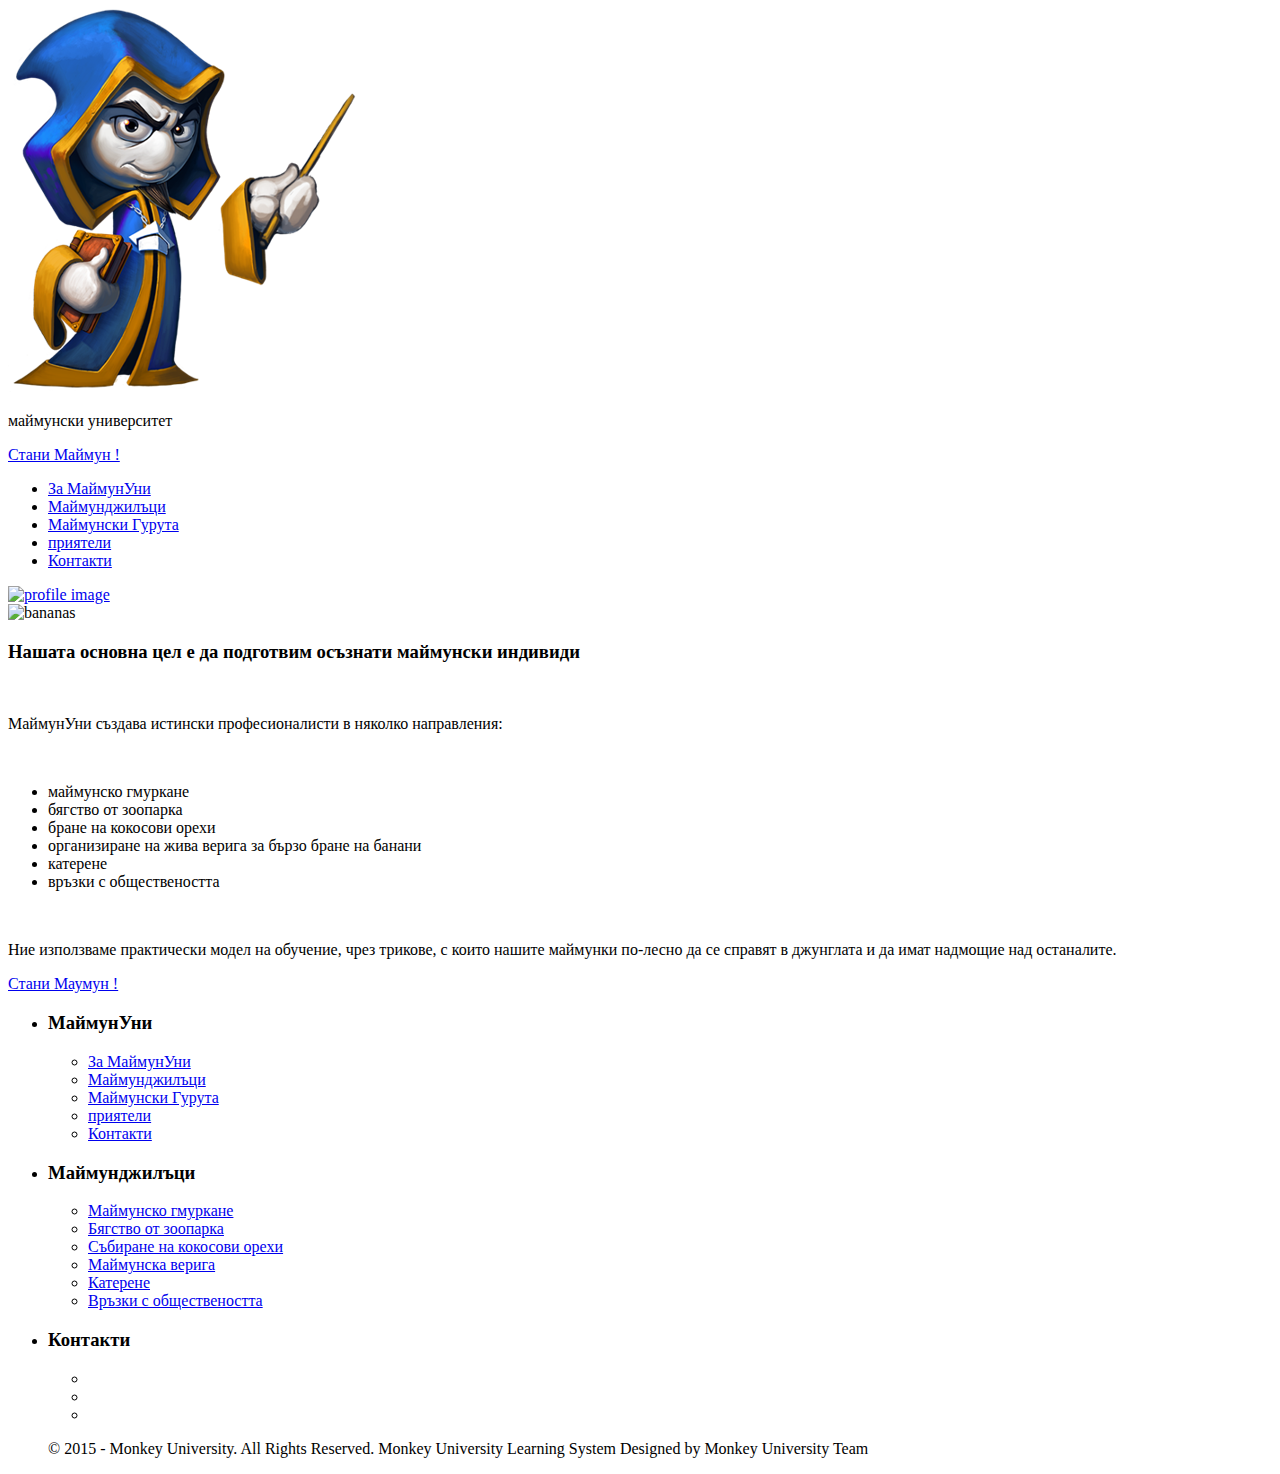
==== PichUni/Solution/about.html @ e422b1ef "PichUni version" ====
<!DOCTYPE html>
<html lang="en">
<head>
    <meta charset="UTF-8">
    <title>About</title>
</head>
<body>
<div id="wrapper">
    <header>
        <div id="logo">
            <a href="index.html"><img src="style/images/logo.png" alt="МаймунУни лого"/></a>
            <div class="name">
                <p>маймунски университет</p>
                <a href="Apply.html" target="_blank">Стани Маймун !</a>
            </div>
        </div>
        <nav>
            <ul>
                <li><a href="About.html">За МаймунУни</a></li>
                <li><a href="Courses.html">Маймунджилъци</a></li>
                <!--Drop-down menu with courses-->
                <li><a href="Trainers.html">Маймунски Гурута</a></li>
                <li><a href="Partners.html"><span>п</span>риятели</a></li>
                <li><a href="Contacts.html">Контакти</a></li>
            </ul>
            <a href="index.html"><img src="style/images/profile-image.png" alt="profile image"/></a>
        </nav>

    </header>
    <main>
        <div class="main">
            <img class="snowflake" src="style/images/bananas.png" alt="bananas">
            <div id="about">
                <h3>Нашата основна цел е да подготвим осъзнати маймунски индивиди</h3><br/>
                <p>МаймунУни създава истински професионалисти в няколко направления:</p><br/>
                <ul>
                    <li>маймунско гмуркане</li>
                    <li>бягство от зоопарка</li>
                    <li>бране на кокосови орехи</li>
                    <li>организиране на жива верига за бързо бране на банани</li>
                    <li>катерене</li>
                    <li>връзки с обществеността</li>
                </ul><br/>
                <p>Ние използваме практически модел на обучение, чрез трикове, с които нашите маймунки по-лесно да се справят в джунглата и да имат надмощие над останалите.</p>
                <div id="apply">
                    <a href="Apply.html" target="_blank">Стани Маумун !</a>
                </div>
            </div>
        </div>
    </main>
    <footer>
        <ul>
            <li>
                <h3>МаймунУни</h3>
                <ul class="footer-list">
                    <li><a href="About.html">За МаймунУни</a></li>
                    <li><a href="Courses.html">Маймунджилъци</a></li>
                    <li><a href="Trainers.html">Маймунски Гурута</a></li>
                    <li><a href="Partners.html">приятели</a></li>
                    <li><a href="Contacts.html">Контакти</a></li>
                </ul>
            </li>
        </ul>
        <ul>
            <li>
                <h3>Маймунджилъци</h3>
                <ul class="footer-list">
                    <li><a href="#">Маймунско гмуркане</a></li>
                    <li><a href="#">Бягство от зоопарка</a></li>
                    <li><a href="#">Събиране на кокосови орехи</a></li>
                    <li><a href="#">Маймунска верига</a></li>
                    <li><a href="#">Катерене</a></li>
                    <li><a href="#">Връзки с обществеността</a></li>
                </ul>
            </li>
        </ul>
        <ul>
            <li>
                <h3>Контакти</h3>
                <ul class="social">
                    <li id="facebook"><a href="#"></a></li>
                    <li id="google"><a href="#"></a></li>
                    <li id="twitter"><a href="#"></a></li>
                </ul>
                <div class="all-rights-reserved">
                    <p>&#169; 2015 - Monkey University. All Rights Reserved.
                        Monkey University Learning System
                        Designed by Monkey University Team</p>
                </div>
            </li>
        </ul>
    </footer>
</div>
<script src="js/fallingsnow_v6.js"></script>
</body>
</html>
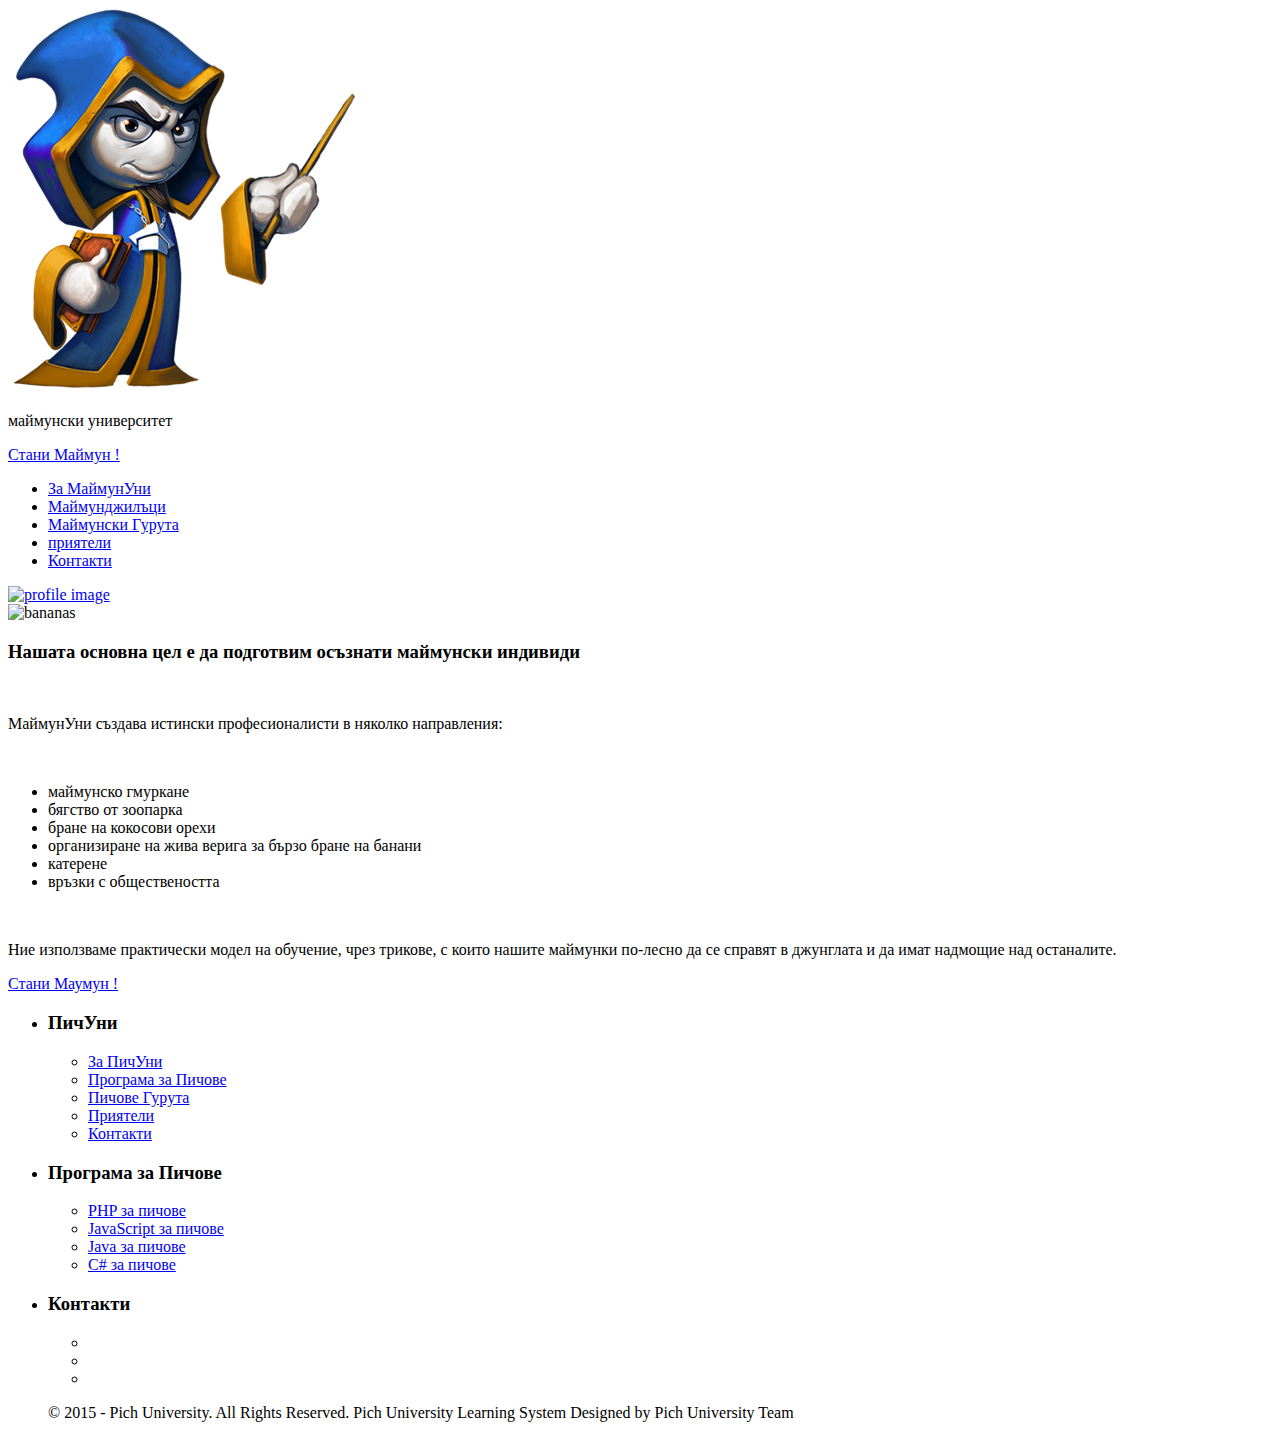
==== commit e4d90609: "updated favicons, header and footer" ====
--- a/PichUni/Solution/about.html
+++ b/PichUni/Solution/about.html
@@ -51,26 +51,24 @@
     <footer>
         <ul>
             <li>
-                <h3>МаймунУни</h3>
+                <h3>ПичУни</h3>
                 <ul class="footer-list">
-                    <li><a href="About.html">За МаймунУни</a></li>
-                    <li><a href="Courses.html">Маймунджилъци</a></li>
-                    <li><a href="Trainers.html">Маймунски Гурута</a></li>
-                    <li><a href="Partners.html">приятели</a></li>
-                    <li><a href="Contacts.html">Контакти</a></li>
+                    <li><a href="course-information.html" target="_blank">За ПичУни</a></li>
+                    <li><a href="courses.html" target="_blank">Програма за Пичове</a></li>
+                    <li><a href="trainers.html" target="_blank">Пичове Гурута</a></li>
+                    <li><a href="partners.html" target="_blank">Приятели</a></li>
+                    <li><a href="contacts.html" target="_blank">Контакти</a></li>
                 </ul>
             </li>
         </ul>
         <ul>
             <li>
-                <h3>Маймунджилъци</h3>
+                <h3>Програма за Пичове</h3>
                 <ul class="footer-list">
-                    <li><a href="#">Маймунско гмуркане</a></li>
-                    <li><a href="#">Бягство от зоопарка</a></li>
-                    <li><a href="#">Събиране на кокосови орехи</a></li>
-                    <li><a href="#">Маймунска верига</a></li>
-                    <li><a href="#">Катерене</a></li>
-                    <li><a href="#">Връзки с обществеността</a></li>
+                    <li><a href="courses.html" target="_blank">PHP за пичове</a></li>
+                    <li><a href="courses.html" target="_blank">JavaScript за пичове</a></li>
+                    <li><a href="courses.html" target="_blank">Java за пичове</a></li>
+                    <li><a href="courses.html" target="_blank">C# за пичове</a></li>
                 </ul>
             </li>
         </ul>
@@ -78,19 +76,18 @@
             <li>
                 <h3>Контакти</h3>
                 <ul class="social">
-                    <li id="facebook"><a href="#"></a></li>
-                    <li id="google"><a href="#"></a></li>
-                    <li id="twitter"><a href="#"></a></li>
+                    <li id="facebook"><a href="https://www.facebook.com/groups/softuni.web.basics.jan.2017/"></a></li>
+                    <li id="google" ><a href="https://softuni.bg/"></a></li>
+                    <li id="twitter"><a href="https://twitter.com/softunibg"></a></li>
                 </ul>
                 <div class="all-rights-reserved">
-                    <p>&#169; 2015 - Monkey University. All Rights Reserved.
-                        Monkey University Learning System
-                        Designed by Monkey University Team</p>
+                    <p>&#169; 2015 - Pich University. All Rights Reserved.
+                        Pich University Learning System
+                        Designed by Pich University Team</p>
                 </div>
             </li>
         </ul>
     </footer>
 </div>
-<script src="js/fallingsnow_v6.js"></script>
 </body>
 </html>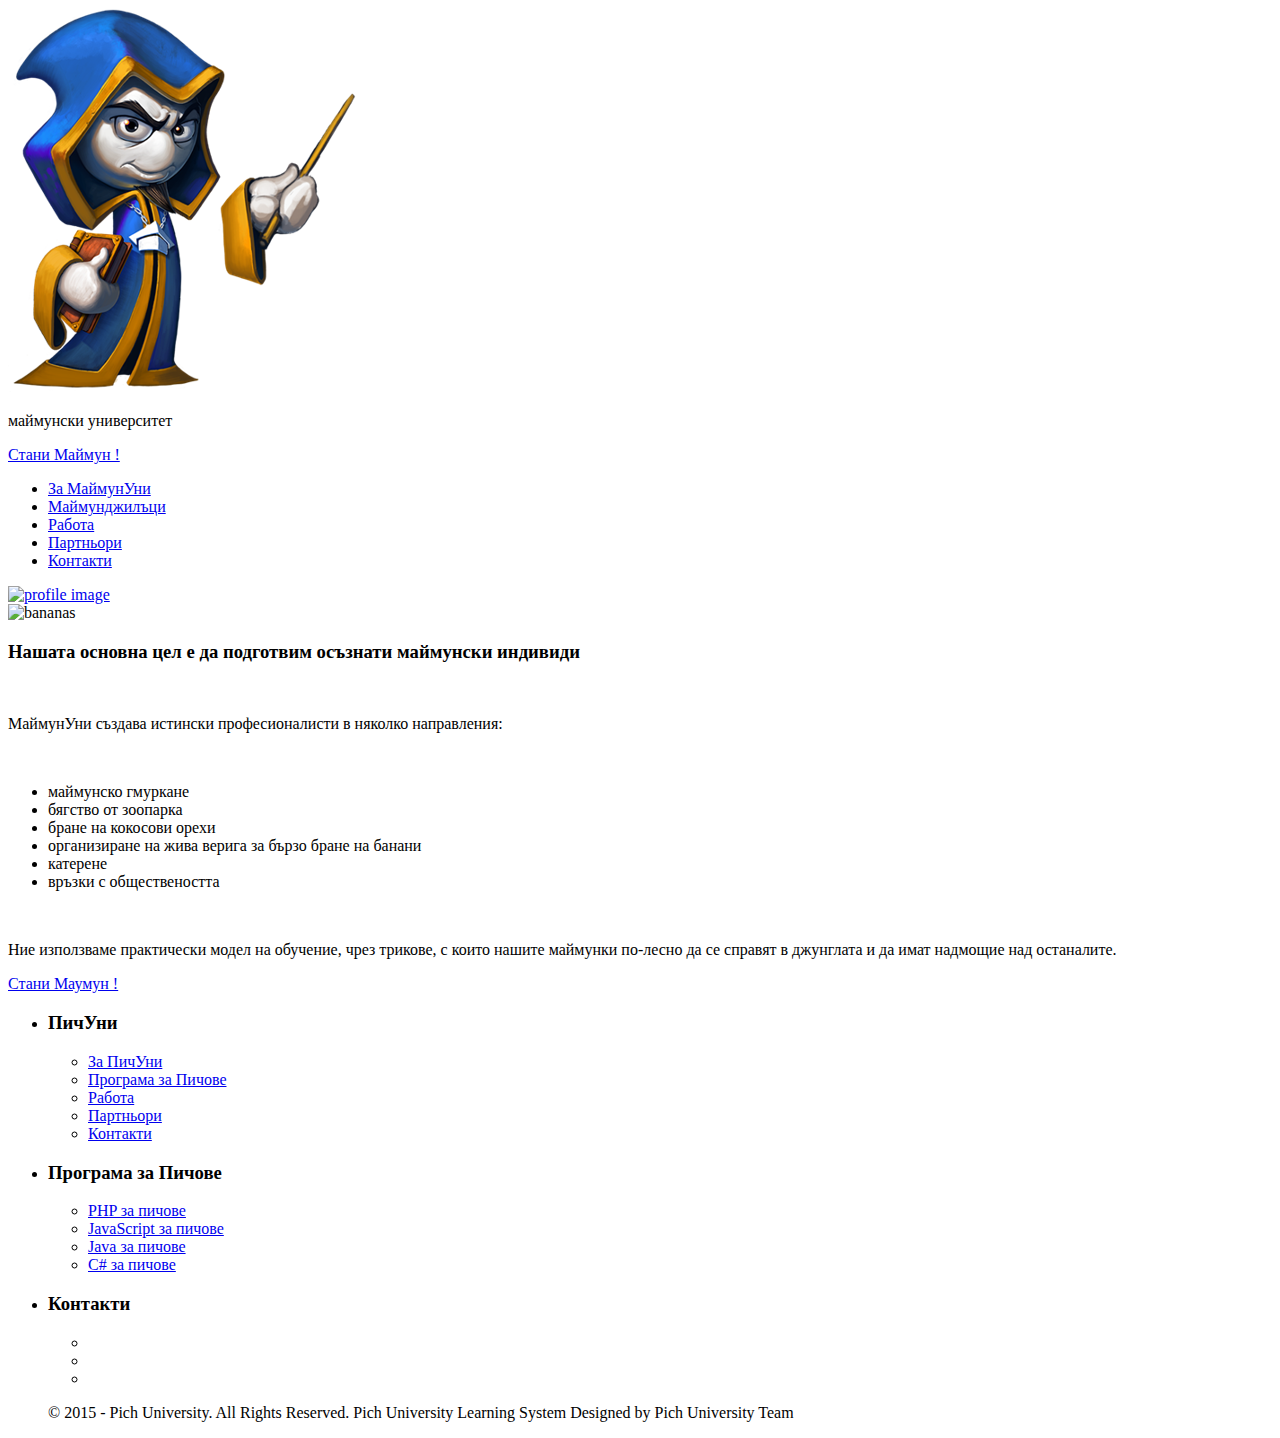
==== commit 679bef02: "updated header and footer" ====
--- a/PichUni/Solution/about.html
+++ b/PichUni/Solution/about.html
@@ -16,12 +16,12 @@
         </div>
         <nav>
             <ul>
-                <li><a href="About.html">За МаймунУни</a></li>
-                <li><a href="Courses.html">Маймунджилъци</a></li>
+                <li><a href="about.html">За МаймунУни</a></li>
+                <li><a href="courses.html">Маймунджилъци</a></li>
                 <!--Drop-down menu with courses-->
-                <li><a href="Trainers.html">Маймунски Гурута</a></li>
-                <li><a href="Partners.html"><span>п</span>риятели</a></li>
-                <li><a href="Contacts.html">Контакти</a></li>
+                <li><a href="work.html" target="_blank">Работа</a></li>
+                <li><a href="partners.html" target="_blank">Партньори</a></li>
+                <li><a href="contacts.html">Контакти</a></li>
             </ul>
             <a href="index.html"><img src="style/images/profile-image.png" alt="profile image"/></a>
         </nav>
@@ -43,7 +43,7 @@
                 </ul><br/>
                 <p>Ние използваме практически модел на обучение, чрез трикове, с които нашите маймунки по-лесно да се справят в джунглата и да имат надмощие над останалите.</p>
                 <div id="apply">
-                    <a href="Apply.html" target="_blank">Стани Маумун !</a>
+                    <a href="apply.html" target="_blank">Стани Маумун !</a>
                 </div>
             </div>
         </div>
@@ -55,8 +55,8 @@
                 <ul class="footer-list">
                     <li><a href="course-information.html" target="_blank">За ПичУни</a></li>
                     <li><a href="courses.html" target="_blank">Програма за Пичове</a></li>
-                    <li><a href="trainers.html" target="_blank">Пичове Гурута</a></li>
-                    <li><a href="partners.html" target="_blank">Приятели</a></li>
+                    <li><a href="work.html" target="_blank">Работа</a></li>
+                    <li><a href="partners.html" target="_blank">Партньори</a></li>
                     <li><a href="contacts.html" target="_blank">Контакти</a></li>
                 </ul>
             </li>
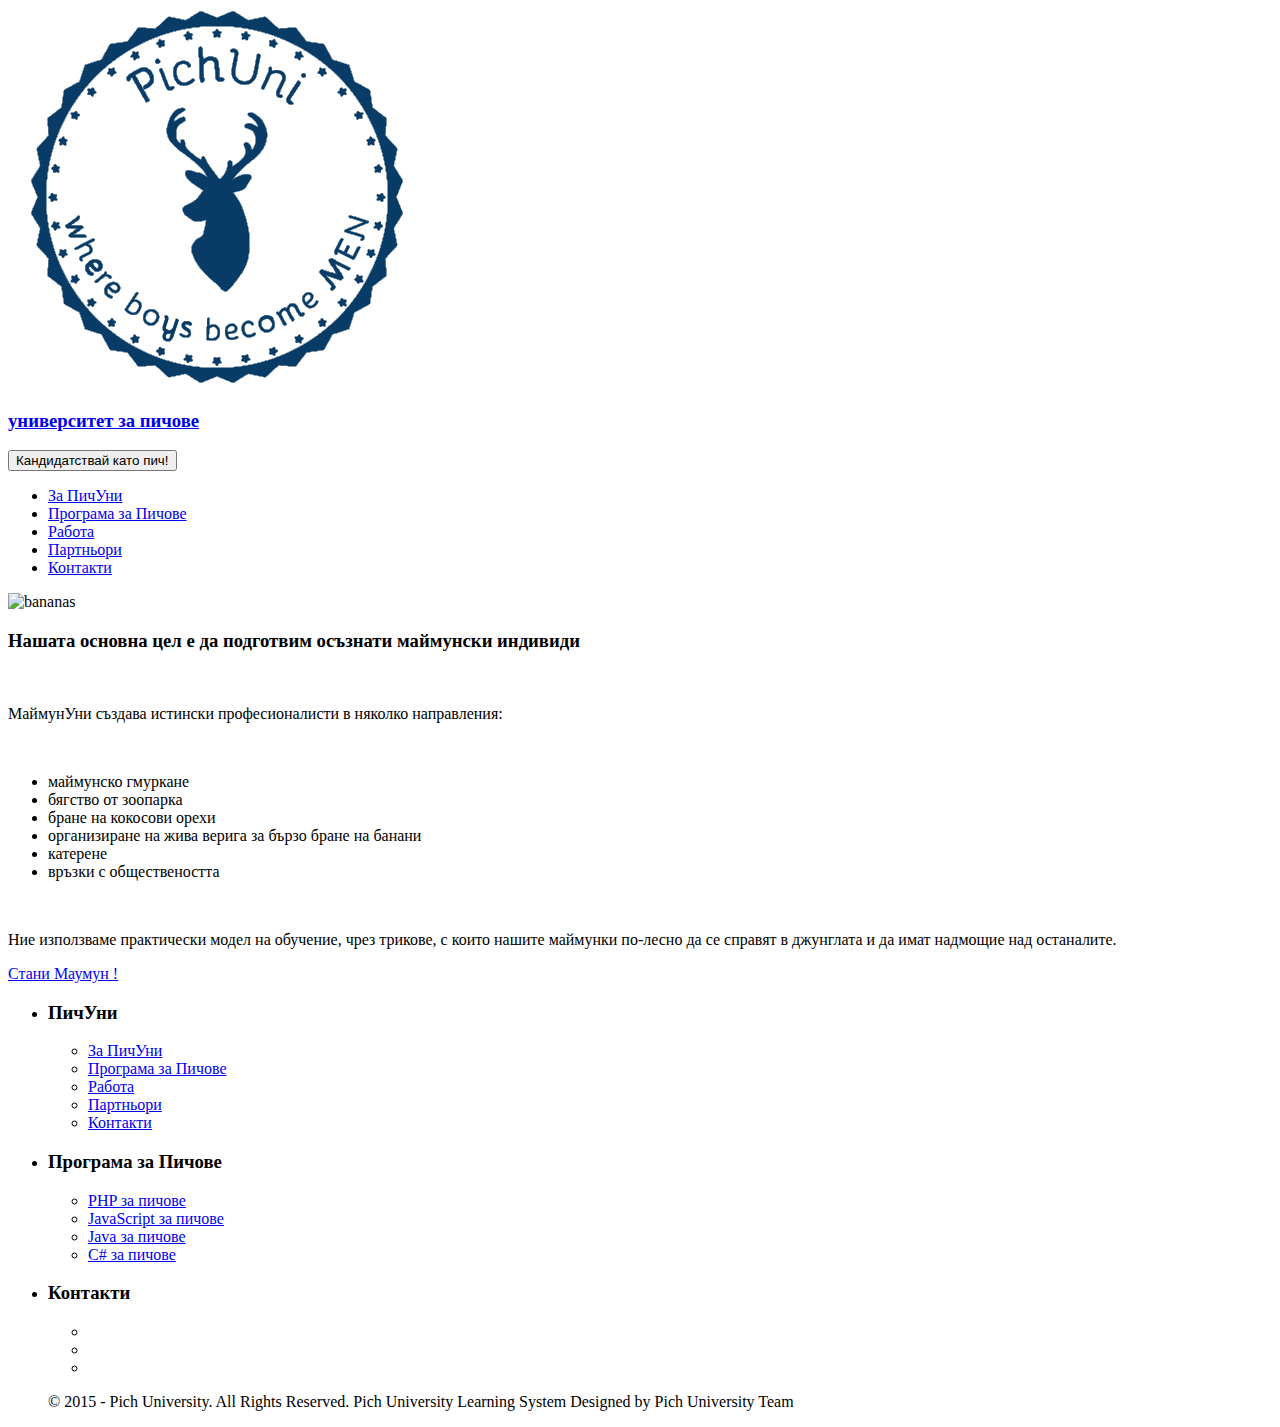
==== commit bc8760ce: "Fixed the navigation" ====
--- a/PichUni/Solution/about.html
+++ b/PichUni/Solution/about.html
@@ -6,26 +6,28 @@
 </head>
 <body>
 <div id="wrapper">
-    <header>
-        <div id="logo">
-            <a href="index.html"><img src="style/images/logo.png" alt="МаймунУни лого"/></a>
-            <div class="name">
-                <p>маймунски университет</p>
-                <a href="Apply.html" target="_blank">Стани Маймун !</a>
+    <header class="site-header">
+        <nav class="site-navigation">
+            <div class="logo">
+
+                <a href="index.html">
+                    <img src="img/hipsterlogo_blue.png" alt="logo">
+                    <h3> университет за пичове </h3>
+                </a>
             </div>
-        </div>
-        <nav>
+
+            <a href="apply.html"><button>Кандидатствай като пич!</button></a>
+
+            <i class="fa fa-bars" aria-hidden="true"></i>
             <ul>
-                <li><a href="about.html">За МаймунУни</a></li>
-                <li><a href="courses.html">Маймунджилъци</a></li>
+                <li><a href="course-information.html" target="_blank">За ПичУни</a></li>
+                <li><a href="courses.html" target="_blank">Програма за Пичове</a></li>
                 <!--Drop-down menu with courses-->
                 <li><a href="work.html" target="_blank">Работа</a></li>
                 <li><a href="partners.html" target="_blank">Партньори</a></li>
-                <li><a href="contacts.html">Контакти</a></li>
+                <li><a href="contacts.html" target="_blank">Контакти</a></li>
             </ul>
-            <a href="index.html"><img src="style/images/profile-image.png" alt="profile image"/></a>
         </nav>
-
     </header>
     <main>
         <div class="main">
